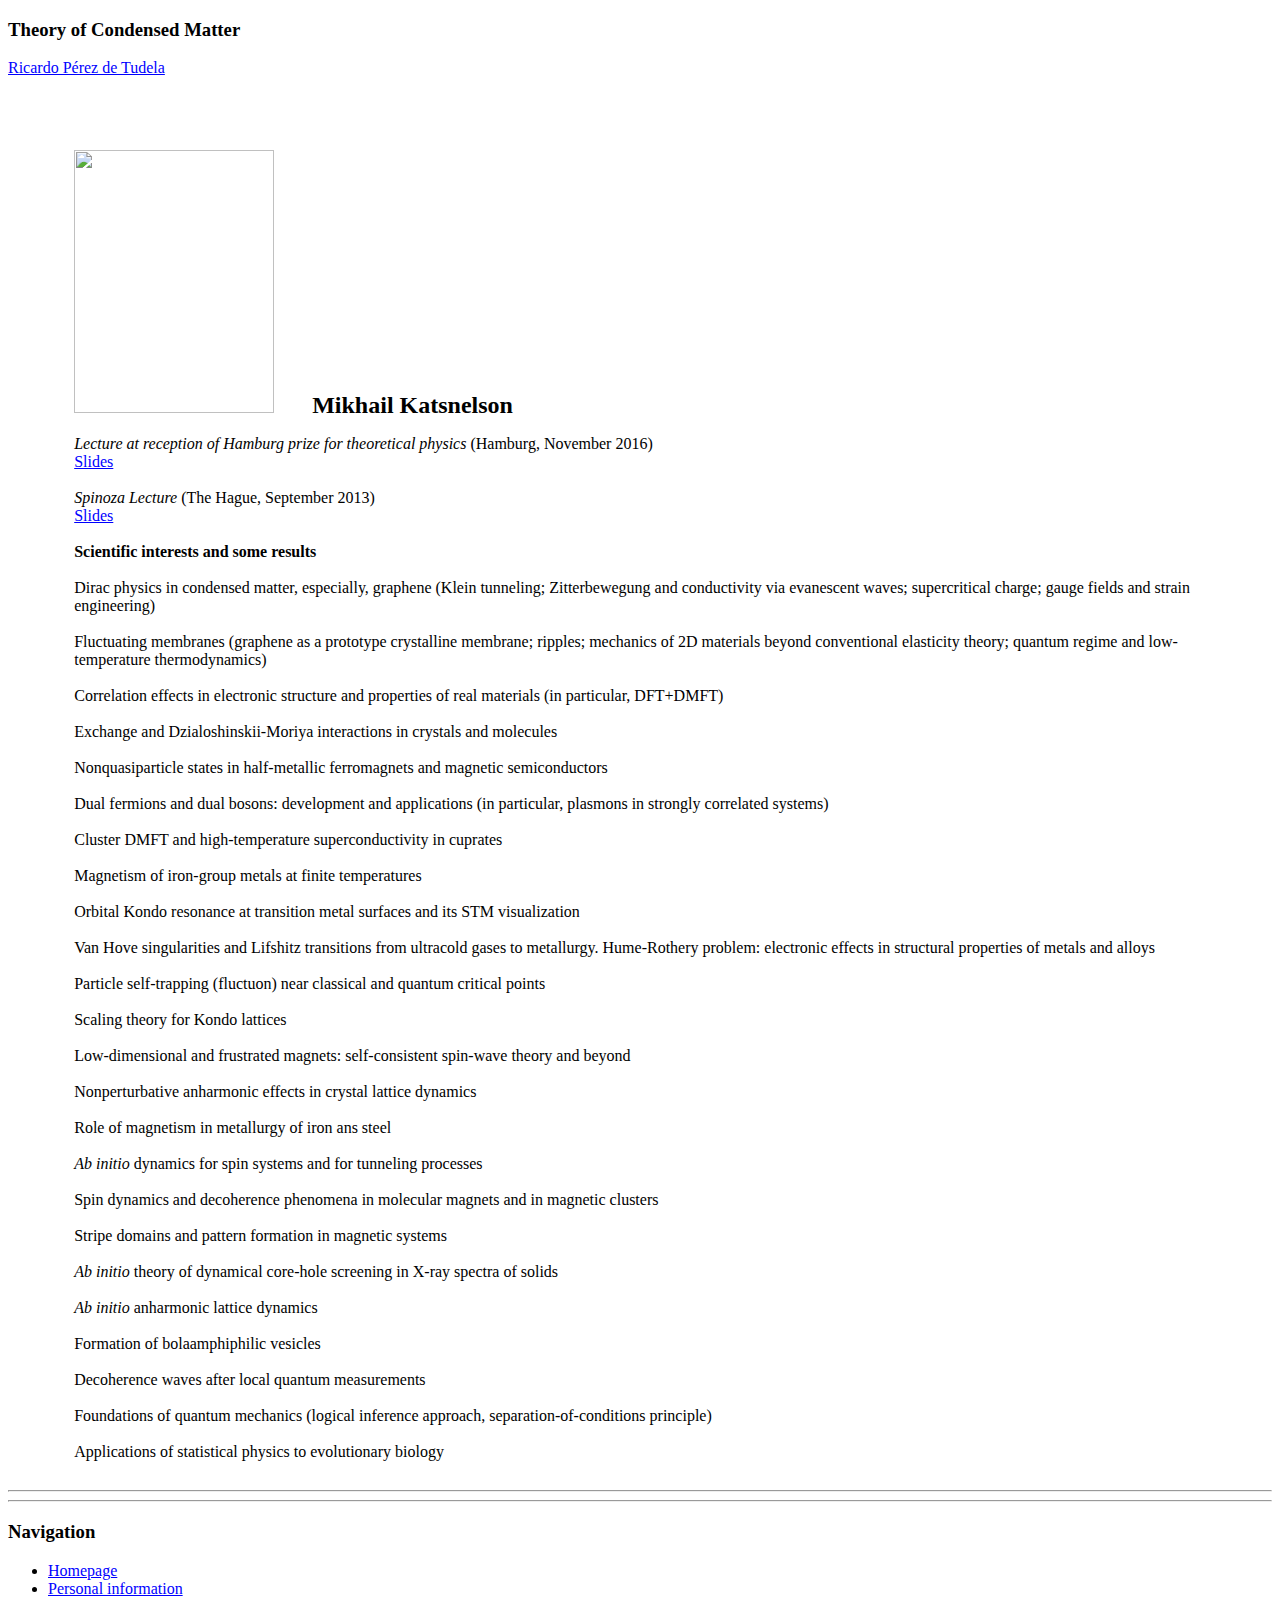
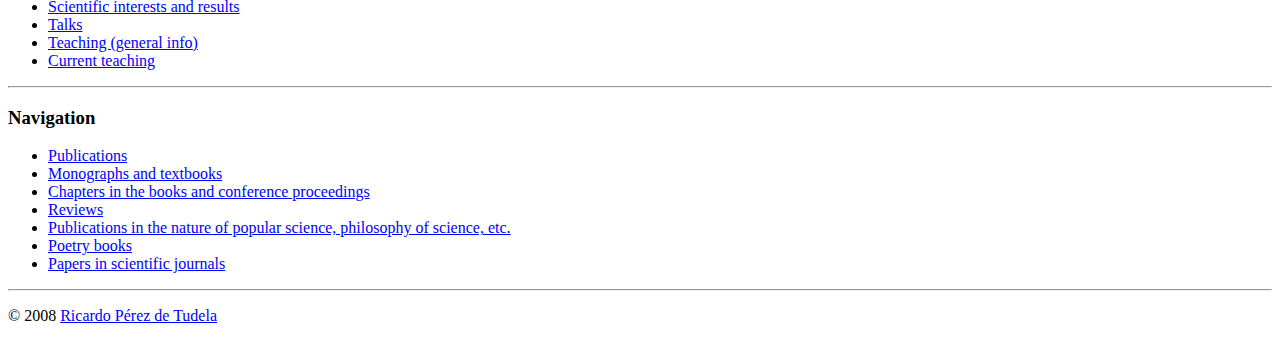
==== index.html @ 17289c14 "Add files via upload" ====
<!DOCTYPE html PUBLIC "-//W3C//DTD XHTML 1.0 Strict//EN" "http://www.w3.org/TR/xhtml1/DTD/xhtml1-strict.dtd">
<!-- saved from url=(0065)https://www.theorphys.science.ru.nl/people/katsnelson/science.php -->
<html xmlns="http://www.w3.org/1999/xhtml" xml:lang="en" lang="en"><head><meta http-equiv="Content-Type" content="text/html; charset=UTF-8">
    
    <meta http-equiv="content-language" content="en">
    <meta name="robots" content="all,follow">

    <meta name="author" lang="en" content="All: Ricardo Pérez de Tudela; e-mail: r.perezdetudela@gmail.com">

    <meta name="description" content="Ricardo Pérez de Tudela web-page">
    <meta name="keywords" content="Pérez de Tudela, Ricardo, Theoretical Chemistry">
    
    <link rel="stylesheet" media="screen,projection" type="text/css" href="./css/main.css">
    <link rel="stylesheet" media="screen,projection" type="text/css" href="./css/scheme.css">
    <link rel="stylesheet" media="print" type="text/css" href="./css/print.css">

    <title>Curriculum Vitae for Ricardo Pérez de Tudela</title>
</head>

<body lang="RU" link="blue" vlink="purple" style="tab-interval:35.4pt">

<div id="main">
    <div id="header" class="box">
        <h3 id="logo">Theory of Condensed Matter</h3>
        <p id="url"><a href="index.php">Ricardo Pérez de Tudela</a></p>
    </div>
    <div id="cols" class="box">
        <div id="content">
		<table width="90%" align="center">
		<tbody><tr><td>


<div class="Section1">

<p class="MsoNormal"><b><span style="font-size:14.0pt"><o:p>&nbsp;</o:p></span></b></p>

<p class="MsoNormal" style="mso-pagination:widow-orphan;mso-hyphenate:auto;text-autospace:ideograph-numeric ideograph-other"><span style="mso-bidi-font-size:
12.0pt;mso-fareast-font-family:Batang"><img width="350" height="460" id="_x0000_i1025" src="./css/crkondo.jpg" style="height:263px;width:200px">&nbsp;&nbsp;&nbsp;&nbsp;&nbsp;&nbsp;&nbsp;&nbsp;</span><b><span style="font-size:18.0pt;mso-fareast-font-family:Batang"> Mikhail Katsnelson</span></b><span style="mso-bidi-font-size:12.0pt;mso-fareast-font-family:Batang"><o:p></o:p></span></p>

<i>Lecture at reception of Hamburg prize for theoretical physics</i> (Hamburg, November 2016)<br>
<a href="https://www.theorphys.science.ru.nl/people/katsnelson/Hamburg_prize.pdf">Slides</a><br>
<br>
<i>Spinoza Lecture</i> (The Hague, September 2013)<br>
<a href="https://www.theorphys.science.ru.nl/people/katsnelson/spinoza_lect.pdf">Slides</a><br>
<br>
<b>Scientific interests and some results</b><br><br>

Dirac physics in condensed matter, especially, graphene (Klein tunneling; 
Zitterbewegung and conductivity via evanescent waves; supercritical charge; 
gauge fields and strain engineering)<br><br>

Fluctuating membranes (graphene as a prototype crystalline membrane; ripples; 
mechanics of 2D materials beyond conventional elasticity theory; quantum regime
and low-temperature thermodynamics)<br><br>

Correlation effects in electronic structure and properties of real materials
(in particular, DFT+DMFT)<br><br>

Exchange and Dzialoshinskii-Moriya interactions in crystals and molecules<br><br>

Nonquasiparticle states in half-metallic ferromagnets and magnetic semiconductors<br><br>

Dual fermions and dual bosons: development and applications (in particular, plasmons
in strongly correlated systems)<br><br>

Cluster DMFT and high-temperature superconductivity in cuprates<br><br>

Magnetism of iron-group metals at finite temperatures<br><br>

Orbital Kondo resonance at transition metal surfaces and its STM visualization<br><br>

Van Hove singularities and Lifshitz transitions from ultracold gases to metallurgy.
Hume-Rothery problem: electronic effects in structural properties of metals and alloys<br><br>

Particle self-trapping (fluctuon) near classical and quantum critical points<br><br>

Scaling theory for Kondo lattices<br><br>

Low-dimensional and frustrated magnets: self-consistent spin-wave theory and beyond<br><br>

Nonperturbative anharmonic effects in crystal lattice dynamics<br><br>

Role of magnetism in metallurgy of iron ans steel<br><br>

<i>Ab initio</i> dynamics for spin systems and for tunneling processes<br><br>

Spin dynamics and decoherence phenomena in molecular magnets and in magnetic clusters<br><br>

Stripe domains and pattern formation in magnetic systems<br><br>

<i>Ab initio</i> theory of dynamical core-hole screening in X-ray spectra of solids<br><br>

<i>Ab initio</i> anharmonic lattice dynamics<br><br>

Formation of bolaamphiphilic vesicles<br><br>

Decoherence waves after local quantum measurements<br><br>

Foundations of quantum mechanics (logical inference approach, separation-of-conditions
principle)<br><br>

Applications of statistical physics to evolutionary biology<br><br>

</div>


       </td></tr></tbody></table>

	   </div> <!-- /content -->

        <hr class="noscreen">

        <!-- Sidebar -->
        <div id="aside">
        
            <div id="aside-in">
    
                <hr class="noscreen">
    
                <!-- Navigation -->
                <h3 class="noscreen">Navigation</h3>        
                
                <ul id="nav">
                    <li id="nav-active"><a href="https://www.theorphys.science.ru.nl/people/katsnelson/index.php">Homepage</a></li> <!-- Active page (highlighted) -->
                    <li><a href="https://www.theorphys.science.ru.nl/people/katsnelson/personal.php">Personal information</a></li>
                    <li><a href="https://www.theorphys.science.ru.nl/people/katsnelson/science.php">Scientific interests and results</a></li>
                    <li><a href="https://www.theorphys.science.ru.nl/people/katsnelson/talks.php">Talks</a></li>
                    <li><a href="https://www.theorphys.science.ru.nl/people/katsnelson/oldteaching.php">Teaching (general info)</a></li>
					<li><a href="https://www.theorphys.science.ru.nl/people/katsnelson/teaching.php">Current teaching</a></li>
                </ul>    
                <hr class="noscreen">
    
                <!-- Navigation -->
                <h3 class="noscreen">Navigation</h3>        
                
                <ul id="nav">
                    <li id="nav-active"><a href="publications.html">Publications</a></li> <!-- Active page (highlighted) -->
                    <li><a href="https://www.theorphys.science.ru.nl/people/katsnelson/mono.php">Monographs and textbooks</a></li>
                    <li><a href="https://www.theorphys.science.ru.nl/people/katsnelson/chap.php">Chapters in the books and conference proceedings</a></li>
                    <li><a href="https://www.theorphys.science.ru.nl/people/katsnelson/reviews.php">Reviews</a></li>
                    <li><a href="file:///home/ricardo/work/website/publ.html">Publications in the nature of popular science, philosophy of science, etc.
</a></li>
					<li><a href="https://www.theorphys.science.ru.nl/people/katsnelson/poet.php">Poetry books</a></li>
					<li><a href="https://www.theorphys.science.ru.nl/people/katsnelson/recent2020.php">Papers in scientific journals</a></li>
                </ul>
    
            </div> <!-- /aside-in -->
            
        </div> <!-- /aside -->
    
    </div> <!-- /cols -->

    <hr class="noscreen">
    
    <!-- Footer -->
    <div id="footer">
        
        <p>©&nbsp;2008 <a href="index.php">Ricardo Pérez de Tudela</a></p>

    </div> <!-- /footer -->

</div> <!-- /main -->


</body></html>
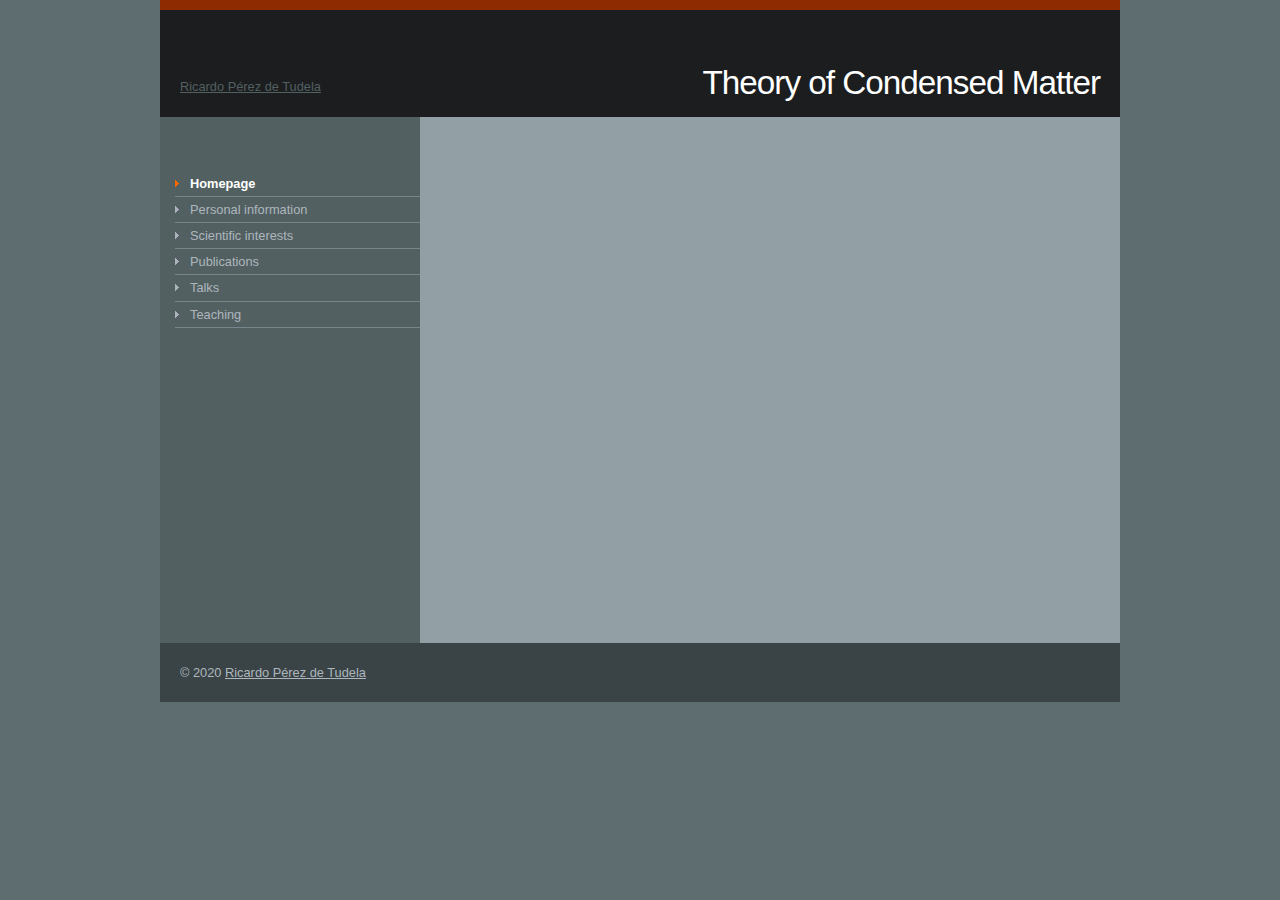
==== commit e796fc63: "Add files via upload" ====
--- a/index.html
+++ b/index.html
@@ -15,6 +15,14 @@
     <link rel="stylesheet" media="print" type="text/css" href="./css/print.css">
 
     <title>Curriculum Vitae for Ricardo Pérez de Tudela</title>
+<script src="https://code.jquery.com/jquery-1.12.4.min.js"></script>
+        <script>
+            $(document).ready(function(){
+                 $(".links").click(function(){
+                     $("#content").load($(this).attr("page")+".html");
+                 });
+            });
+        </script>
 </head>
 
 <body lang="RU" link="blue" vlink="purple" style="tab-interval:35.4pt">
@@ -29,84 +37,13 @@
 		<table width="90%" align="center">
 		<tbody><tr><td>
 
-
-<div class="Section1">
-
-<p class="MsoNormal"><b><span style="font-size:14.0pt"><o:p>&nbsp;</o:p></span></b></p>
-
-<p class="MsoNormal" style="mso-pagination:widow-orphan;mso-hyphenate:auto;text-autospace:ideograph-numeric ideograph-other"><span style="mso-bidi-font-size:
-12.0pt;mso-fareast-font-family:Batang"><img width="350" height="460" id="_x0000_i1025" src="./css/crkondo.jpg" style="height:263px;width:200px">&nbsp;&nbsp;&nbsp;&nbsp;&nbsp;&nbsp;&nbsp;&nbsp;</span><b><span style="font-size:18.0pt;mso-fareast-font-family:Batang"> Mikhail Katsnelson</span></b><span style="mso-bidi-font-size:12.0pt;mso-fareast-font-family:Batang"><o:p></o:p></span></p>
-
-<i>Lecture at reception of Hamburg prize for theoretical physics</i> (Hamburg, November 2016)<br>
-<a href="https://www.theorphys.science.ru.nl/people/katsnelson/Hamburg_prize.pdf">Slides</a><br>
-<br>
-<i>Spinoza Lecture</i> (The Hague, September 2013)<br>
-<a href="https://www.theorphys.science.ru.nl/people/katsnelson/spinoza_lect.pdf">Slides</a><br>
-<br>
-<b>Scientific interests and some results</b><br><br>
-
-Dirac physics in condensed matter, especially, graphene (Klein tunneling; 
-Zitterbewegung and conductivity via evanescent waves; supercritical charge; 
-gauge fields and strain engineering)<br><br>
-
-Fluctuating membranes (graphene as a prototype crystalline membrane; ripples; 
-mechanics of 2D materials beyond conventional elasticity theory; quantum regime
-and low-temperature thermodynamics)<br><br>
-
-Correlation effects in electronic structure and properties of real materials
-(in particular, DFT+DMFT)<br><br>
-
-Exchange and Dzialoshinskii-Moriya interactions in crystals and molecules<br><br>
-
-Nonquasiparticle states in half-metallic ferromagnets and magnetic semiconductors<br><br>
-
-Dual fermions and dual bosons: development and applications (in particular, plasmons
-in strongly correlated systems)<br><br>
-
-Cluster DMFT and high-temperature superconductivity in cuprates<br><br>
-
-Magnetism of iron-group metals at finite temperatures<br><br>
-
-Orbital Kondo resonance at transition metal surfaces and its STM visualization<br><br>
-
-Van Hove singularities and Lifshitz transitions from ultracold gases to metallurgy.
-Hume-Rothery problem: electronic effects in structural properties of metals and alloys<br><br>
-
-Particle self-trapping (fluctuon) near classical and quantum critical points<br><br>
-
-Scaling theory for Kondo lattices<br><br>
-
-Low-dimensional and frustrated magnets: self-consistent spin-wave theory and beyond<br><br>
-
-Nonperturbative anharmonic effects in crystal lattice dynamics<br><br>
-
-Role of magnetism in metallurgy of iron ans steel<br><br>
-
-<i>Ab initio</i> dynamics for spin systems and for tunneling processes<br><br>
-
-Spin dynamics and decoherence phenomena in molecular magnets and in magnetic clusters<br><br>
-
-Stripe domains and pattern formation in magnetic systems<br><br>
-
-<i>Ab initio</i> theory of dynamical core-hole screening in X-ray spectra of solids<br><br>
-
-<i>Ab initio</i> anharmonic lattice dynamics<br><br>
-
-Formation of bolaamphiphilic vesicles<br><br>
-
-Decoherence waves after local quantum measurements<br><br>
-
-Foundations of quantum mechanics (logical inference approach, separation-of-conditions
-principle)<br><br>
-
-Applications of statistical physics to evolutionary biology<br><br>
-
-</div>
+<!-- Content here! -->
+<div class="Section1" id="content"></div>
 
 
        </td></tr></tbody></table>
 
-	   </div> <!-- /content -->
+	   </div>
 
         <hr class="noscreen">
 
@@ -121,29 +58,15 @@
                 <h3 class="noscreen">Navigation</h3>        
                 
                 <ul id="nav">
-                    <li id="nav-active"><a href="https://www.theorphys.science.ru.nl/people/katsnelson/index.php">Homepage</a></li> <!-- Active page (highlighted) -->
-                    <li><a href="https://www.theorphys.science.ru.nl/people/katsnelson/personal.php">Personal information</a></li>
-                    <li><a href="https://www.theorphys.science.ru.nl/people/katsnelson/science.php">Scientific interests and results</a></li>
-                    <li><a href="https://www.theorphys.science.ru.nl/people/katsnelson/talks.php">Talks</a></li>
-                    <li><a href="https://www.theorphys.science.ru.nl/people/katsnelson/oldteaching.php">Teaching (general info)</a></li>
-					<li><a href="https://www.theorphys.science.ru.nl/people/katsnelson/teaching.php">Current teaching</a></li>
+                    <li id="nav-active"><a href="index.php">Homepage</a></li> <!-- Active page (highlighted) -->
+                    <li><a href="#" class="links" page="personal">Personal information</a></li>
+                    <li><a href="#" class="links" page="interests">Scientific interests</a></li>
+                    <li><a href="#" class="links" page="publications">Publications</a></li> <!-- Active page (highlighted) -->
+                    <li><a href="#" class="links" page="talks">Talks</a></li>
+                    <li><a href="#" class="links" page="teaching">Teaching</a></li>
                 </ul>    
                 <hr class="noscreen">
-    
-                <!-- Navigation -->
-                <h3 class="noscreen">Navigation</h3>        
-                
-                <ul id="nav">
-                    <li id="nav-active"><a href="publications.html">Publications</a></li> <!-- Active page (highlighted) -->
-                    <li><a href="https://www.theorphys.science.ru.nl/people/katsnelson/mono.php">Monographs and textbooks</a></li>
-                    <li><a href="https://www.theorphys.science.ru.nl/people/katsnelson/chap.php">Chapters in the books and conference proceedings</a></li>
-                    <li><a href="https://www.theorphys.science.ru.nl/people/katsnelson/reviews.php">Reviews</a></li>
-                    <li><a href="file:///home/ricardo/work/website/publ.html">Publications in the nature of popular science, philosophy of science, etc.
-</a></li>
-					<li><a href="https://www.theorphys.science.ru.nl/people/katsnelson/poet.php">Poetry books</a></li>
-					<li><a href="https://www.theorphys.science.ru.nl/people/katsnelson/recent2020.php">Papers in scientific journals</a></li>
-                </ul>
-    
+
             </div> <!-- /aside-in -->
             
         </div> <!-- /aside -->
@@ -155,7 +78,7 @@
     <!-- Footer -->
     <div id="footer">
         
-        <p>©&nbsp;2008 <a href="index.php">Ricardo Pérez de Tudela</a></p>
+        <p>©&nbsp;2020 <a href="index.php">Ricardo Pérez de Tudela</a></p>
 
     </div> <!-- /footer -->
 
--- a/css/main.css
+++ b/css/main.css
@@ -0,0 +1,134 @@
+/* ----------------------------------------------------------------------------------------------------------
+
+    This website template was downloaded from http://www.nuviotemplates.com - visit us for more templates
+
+    Structure:
+    display; position; float; z-index; overflow; width; height; margin; padding; border; background; align; font;
+
+    Content:
+    
+        1) HTML tags, reset
+        2) Universal styles (display, float, margin, text-align...)
+        3) Generally HTML styles (table, ul, dl...)
+        4) Layout
+        
+---------------------------------------------------------------------------------------------------------- */
+
+/* ----------------------------------------------------------------------------------------------------------
+1) HTML tags, reset
+---------------------------------------------------------------------------------------------------------- */
+
+* {margin:0; padding:0;}
+body, div, span, p, a, img, ul, ol, li, caption, table, thead, tbody, tfoot, tr, th, td, form, fieldset, legend, label, dl, dt, dd, blockquote, applet, object, h1, h2, h3, h4, h5 {border:0;}
+body {font:0.8em/1.5 "arial",sans-serif; text-align:center;}
+
+h1, h2, h3, h4, h5, h6 {margin:15px 0 10px 0;}
+h1 {font-size:180%;}
+h2 {font-size:160%;}
+h3 {font-size:140%;}
+h4 {font-size:120%;}
+h5 {font-size:100%;}
+
+p, table, ul, ol, dl, fieldset {margin:15px 0;}
+
+table {border-collapse:collapse; border-spacing:0; font-size:100%;}
+th {text-align:center; font-weight:bold;}
+th, td {padding:3px 7px;}
+
+ul, ol {margin-left:30px;}
+ul ul, ol ol {margin:0; margin-left:20px;}
+ol {list-style-type:decimal;}
+li {display:list-item;}
+
+dt {font-weight:bold;}
+dd {margin-left:30px;}
+
+fieldset {position:relative; padding:10px;}
+legend {position:absolute; top:-1em; margin:0; padding:5px 10px; font-size:100%; font-weight:bold;}
+
+/* ----------------------------------------------------------------------------------------------------------
+2) Universal styles (display, float, margin, text-align...)
+---------------------------------------------------------------------------------------------------------- */
+
+.box {min-height:1px;}
+.box:after {display:block; visibility:hidden; clear:both; line-height:0; font-size:0; content:".";}
+
+.relative {position:relative;}
+
+.clear {clear:both;}
+
+.f-left {float:left !important;} img.f-left {float:left; margin-right:10px;}
+.f-right {float:right !important;} img.f-right {float:right; margin-left:10px;}
+
+.t-left {text-align:left !important;}
+.t-center {text-align:center !important;}
+.t-right {text-align:right !important;}
+.t-justify {text-align:justify !important;}
+
+.va-top {vertical-align:top;}
+.va-middle {vertical-align:middle;}
+.va-bottom {vertical-align:bottom;}
+
+.nom {margin:0 !important;}
+.nomt {margin-top:0 !important;}
+.nomb {margin-bottom:0 !important;}
+
+.noscreen {display:none;}
+
+    .bigger {font-size:110%;}
+    .smaller {font-size:85%;}
+
+/* ----------------------------------------------------------------------------------------------------------
+3) Generally HTML styles (table, ul, dl...)
+---------------------------------------------------------------------------------------------------------- */
+
+ul.ul-style01 {margin:15px 0 15px 20px; list-style:none;}
+ul.ul-style01 li {padding-left:12px; background:url("../design/ul-style01.gif") 0 5px no-repeat;}
+ul.ul-style01 ul {margin:0; list-style:none;}
+ul.ul-style01 ul li {padding-left:12px; background:url("../design/ul-style01-sub.gif") 0 5px no-repeat;}
+
+/* ----------------------------------------------------------------------------------------------------------
+4) LAYOUT
+---------------------------------------------------------------------------------------------------------- */
+
+#main {width:960px; margin:0 auto; text-align:left;}
+
+	#header {position:relative; padding:50px 20px 10px 20px; background:url("../design/header.gif") 0 0 repeat-y; overflow:hidden;}
+
+        #logo {float:right; margin:0; font:normal 260%/1.4 "arial",sans-serif; letter-spacing:-1px;}
+        #logo a {text-decoration:none;}
+        
+        #url {position:absolute; left:20px; bottom:20px; margin:0;}
+
+    #cols {clear:both; background:url("../design/aside.gif") 0 0 repeat-y;}
+
+    	#content {float:right; width:700px; overflow:hidden;}
+    	
+            #slogan {padding:10px 20px; text-align:right;}
+            
+            #content h1 {margin:20px 0 0 0; padding-left:20px; font-size:180%; letter-spacing:-1px;}
+            #content h2, #content h3, #content h4 {margin:15px 0 0 0; padding:5px 10px; background:url("../design/hx.gif"); font-size:150%; letter-spacing:-1px;}
+            #content h3, #content h4 {font-size:120%;}
+
+            #content #perex {margin:0; padding:15px 5px;}           
+            #content .boxes {padding:10px; border-left:0 !important; border-right:0 !important;}
+            #content .boxes p {margin:0;}
+            #content .input-submit {padding:2px; font:normal 100%/1.2 "arial",sans-serif;}
+               	   
+            #content-in {padding:5px 20px 20px 20px;}
+            #content-in p {text-align:justify;}
+
+        #aside {float:left; width:260px;}
+    	#aside-in {padding:39px 0 300px 15px; overflow:hidden;}
+    	
+    	   #search {padding:15px; text-align:center;}
+    	   #search #search-input {width:140px; padding:3px; font:normal 100%/1.2 "arial",sans-serif;}
+    	   #search #search-submit {padding:2px; font:normal 100%/1.2 "arial",sans-serif;}
+    	   
+    	   #nav {margin:15px 0; padding:0; list-style:none;}
+    	   #nav li {display:inline; margin:0; padding:0;}
+    	   #nav li a {display:block; padding:3px 10px 3px 15px; background:url("../design/nav-link.gif") 0 50% no-repeat; text-decoration:none;}
+    	   #nav li#nav-active a {background:url("../design/nav-active.gif") 0 50% no-repeat; font-weight:bold;}
+
+	#footer {clear:both; padding:20px;}
+    #footer p {margin:0;}	
--- a/css/scheme.css
+++ b/css/scheme.css
@@ -0,0 +1,61 @@
+/* ----------------------------------------------------------------------------------------------------------
+
+    This website template was downloaded from http://www.nuviotemplates.com - visit us for more templates
+
+---------------------------------------------------------------------------------------------------------- */
+
+/* ----------------------------------------------------------------------------------------------------------
+HTML
+---------------------------------------------------------------------------------------------------------- */
+
+body {background:#5E6D70; color:#000;}
+
+a {color:#E6E9EA;}
+a:hover {color:#FFF;}
+
+fieldset {border:1px solid #AEB7BC;}
+legend {background:#C13B00; color:#FFF;}
+
+table.table-style01 th {background:#3A4446; color:#CAD0D3;}
+table.table-style01 th, table.table-style01 td {border:1px solid #76878C;}
+table.table-style01 tr.bg td {background:#A0ABB0;}
+
+ul.ul-style01 ul li {color:#3A4446;}
+
+/* ----------------------------------------------------------------------------------------------------------
+Layout
+---------------------------------------------------------------------------------------------------------- */
+
+#main {border-top:10px solid #8E2B00; background:#929FA4;}
+
+#header {background-color:#1B1D1E;}
+
+#logo {color:#FFF;}
+#logo span {color:#F80;}
+#logo a {color:#FFF;}
+
+#url {color:#526062;}
+#url a {color:#526062;}
+#url a:hover {color:#6A7C7E;}
+
+#slogan {background:#3A4446; color:#AEB6BD;}
+
+#content h1 {border-bottom:1px solid #5E6D70;}
+
+#content #perex {border-bottom:1px solid #AEB7BC;}           
+#content .boxes {border:1px solid #BCC3C8; background:#A0ABB0;}
+#content .input-submit {border:1px solid #424E4F; background:#424E4F; color:#FFF;}
+
+#aside {background:#526062;}
+
+#search {background:#C13B00;}
+#search #search-input {border:1px solid #FFF;}
+#search #search-submit {border:1px solid #8E2B00; background:#8E2B00; color:#FFF;}
+
+#nav li a {border-bottom:1px solid #76878C; color:#AEB6BD;}
+#nav li#nav-active a {color:#FFF;}
+#nav li a:hover {color:#FFF;}
+
+#footer {background:#3A4446; color:#AEB6BD;}
+#footer a {color:#AEB6BD;}
+#footer a:hover {color:#FFF;}
--- a/css/print.css
+++ b/css/print.css
@@ -0,0 +1,26 @@
+/* ----------------------------------------------------------------------------------------------------------
+
+    This website template was downloaded from http://www.nuviotemplates.com - visit us for more templates
+    
+    Structure:
+    display; position; float; z-index; overflow; width; height; margin; padding; border; background; align; font;
+
+---------------------------------------------------------------------------------------------------------- */
+
+body {margin:0; padding:0; border:0; font-size:12pt;}
+
+h1, h2, h3 {page-break-after:avoid; page-break-inside:avoid;}
+table {width:100%; border-collapse:collapse; border-spacing:0; border-top:0.5pt solid #000;}
+th, td {display:table-cell; border-bottom:0.5pt solid #000;}
+blockquote {page-break-inside:avoid}
+ul, ol, dl {page-break-before:avoid}
+
+.noprint, .noscreen, #nav, #url, #slogan, #aside {display:none;}
+
+/* ----------------------------------------------------------------------------------------------------------
+LAYOUT
+---------------------------------------------------------------------------------------------------------- */
+
+#main {width:100%;}
+#header {border-bottom:0.5pt solid #000;}
+#footer {border-top:0.5pt solid #000;}
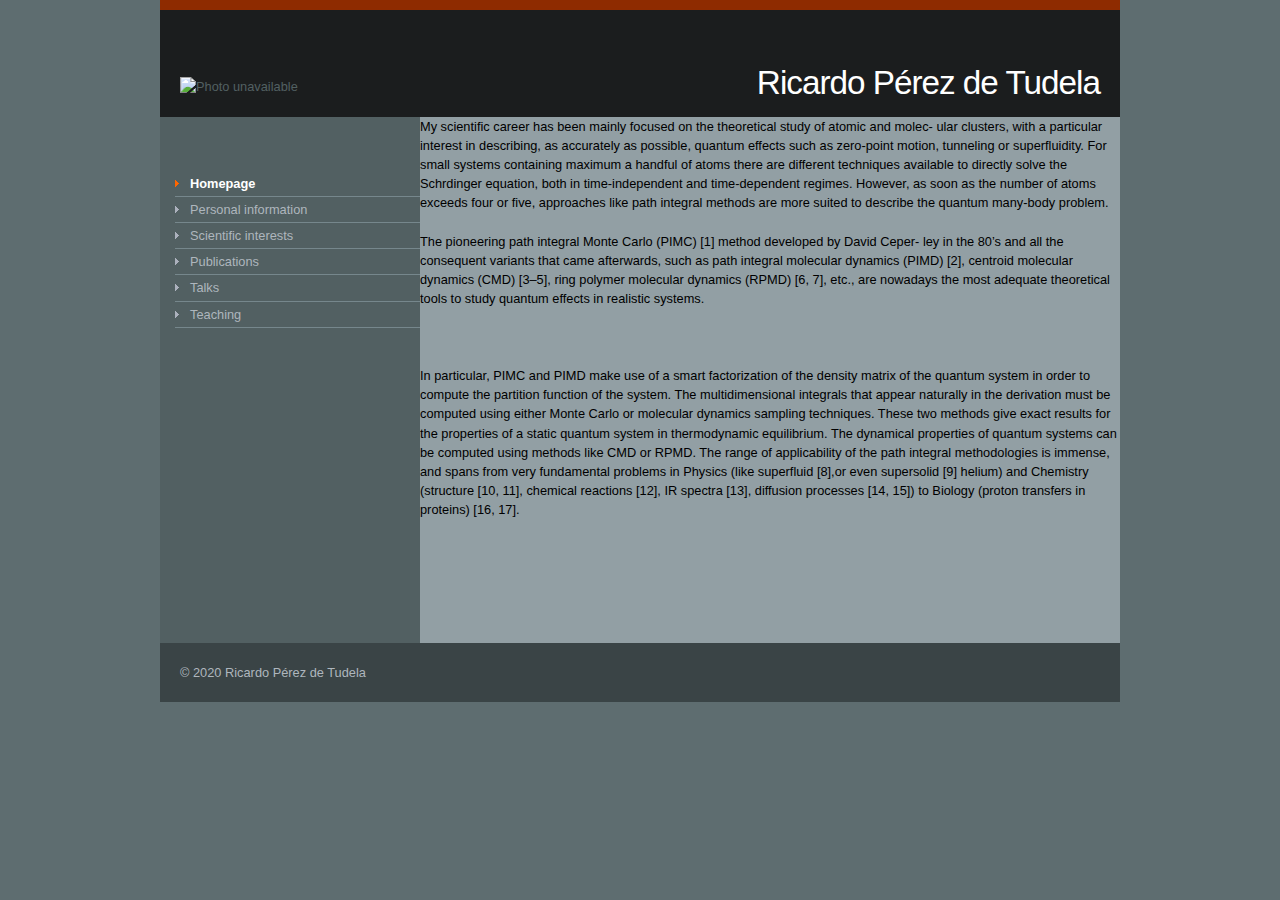
==== commit 11000440: "Add files via upload" ====
--- a/index.html
+++ b/index.html
@@ -1,49 +1,48 @@
 <!DOCTYPE html PUBLIC "-//W3C//DTD XHTML 1.0 Strict//EN" "http://www.w3.org/TR/xhtml1/DTD/xhtml1-strict.dtd">
-<!-- saved from url=(0065)https://www.theorphys.science.ru.nl/people/katsnelson/science.php -->
-<html xmlns="http://www.w3.org/1999/xhtml" xml:lang="en" lang="en"><head><meta http-equiv="Content-Type" content="text/html; charset=UTF-8">
-    
+<!-- saved from url=(0065)https://www.theorphys.science.ru.nl/people/katsnelson/index.php -->
+<html xmlns="http://www.w3.org/1999/xhtml" xml:lang="en" lang="en">
+<head>
+    <meta http-equiv="Content-Type" content="text/html; charset=UTF-8">    
     <meta http-equiv="content-language" content="en">
     <meta name="robots" content="all,follow">
-
     <meta name="author" lang="en" content="All: Ricardo Pérez de Tudela; e-mail: r.perezdetudela@gmail.com">
-
-    <meta name="description" content="Ricardo Pérez de Tudela web-page">
+    <meta name="description" content="Ricardo Pérez de Tudela webpage">
     <meta name="keywords" content="Pérez de Tudela, Ricardo, Theoretical Chemistry">
     
     <link rel="stylesheet" media="screen,projection" type="text/css" href="./css/main.css">
     <link rel="stylesheet" media="screen,projection" type="text/css" href="./css/scheme.css">
     <link rel="stylesheet" media="print" type="text/css" href="./css/print.css">
 
-    <title>Curriculum Vitae for Ricardo Pérez de Tudela</title>
-<script src="https://code.jquery.com/jquery-1.12.4.min.js"></script>
+    <style>a {text-decoration: none;} </style>
+
+    <title>CV for Ricardo Pérez de Tudela</title>
+    <!--- JS script --->
+    <script src="https://code.jquery.com/jquery-1.12.4.min.js"></script>
         <script>
             $(document).ready(function(){
-                 $(".links").click(function(){
-                     $("#content").load($(this).attr("page")+".html");
-                 });
+                $("#content").load("home.html");
+                $(".links").click(function(){
+                    $('#nav-active').attr("id","");
+                    $(this).parent().attr("id","nav-active");
+                    $("#content").load($(this).attr("page")+".html");
+                });
             });
         </script>
-</head>
+    </head>
 
-<body lang="RU" link="blue" vlink="purple" style="tab-interval:35.4pt">
+
+<body lang=EN link="blue" vlink="purple" style="tab-interval:35.4pt">
 
 <div id="main">
     <div id="header" class="box">
-        <h3 id="logo">Theory of Condensed Matter</h3>
-        <p id="url"><a href="index.php">Ricardo Pérez de Tudela</a></p>
+        <h3 id="logo">Ricardo Pérez de Tudela</h3>
+        <p id="url"><img src="picture-lower-quality-2.jpg" alt="Photo unavailable" height="100px"></p>
     </div>
+
     <div id="cols" class="box">
-        <div id="content">
-		<table width="90%" align="center">
-		<tbody><tr><td>
 
-<!-- Content here! -->
-<div class="Section1" id="content"></div>
-
-
-       </td></tr></tbody></table>
-
-	   </div>
+        <!-- CONTENTS HERE -->
+        <div id="content"></div>
 
         <hr class="noscreen">
 
@@ -58,10 +57,10 @@
                 <h3 class="noscreen">Navigation</h3>        
                 
                 <ul id="nav">
-                    <li id="nav-active"><a href="index.php">Homepage</a></li> <!-- Active page (highlighted) -->
+                    <li id="nav-active"><a href="#" class="links" page="home">Homepage</a></li>
                     <li><a href="#" class="links" page="personal">Personal information</a></li>
                     <li><a href="#" class="links" page="interests">Scientific interests</a></li>
-                    <li><a href="#" class="links" page="publications">Publications</a></li> <!-- Active page (highlighted) -->
+                    <li><a href="#" class="links" page="publications">Publications</a></li>
                     <li><a href="#" class="links" page="talks">Talks</a></li>
                     <li><a href="#" class="links" page="teaching">Teaching</a></li>
                 </ul>    
@@ -78,7 +77,7 @@
     <!-- Footer -->
     <div id="footer">
         
-        <p>©&nbsp;2020 <a href="index.php">Ricardo Pérez de Tudela</a></p>
+        <p>©&nbsp;2020 <a href="index.html">Ricardo Pérez de Tudela</a></p>
 
     </div> <!-- /footer -->
 
